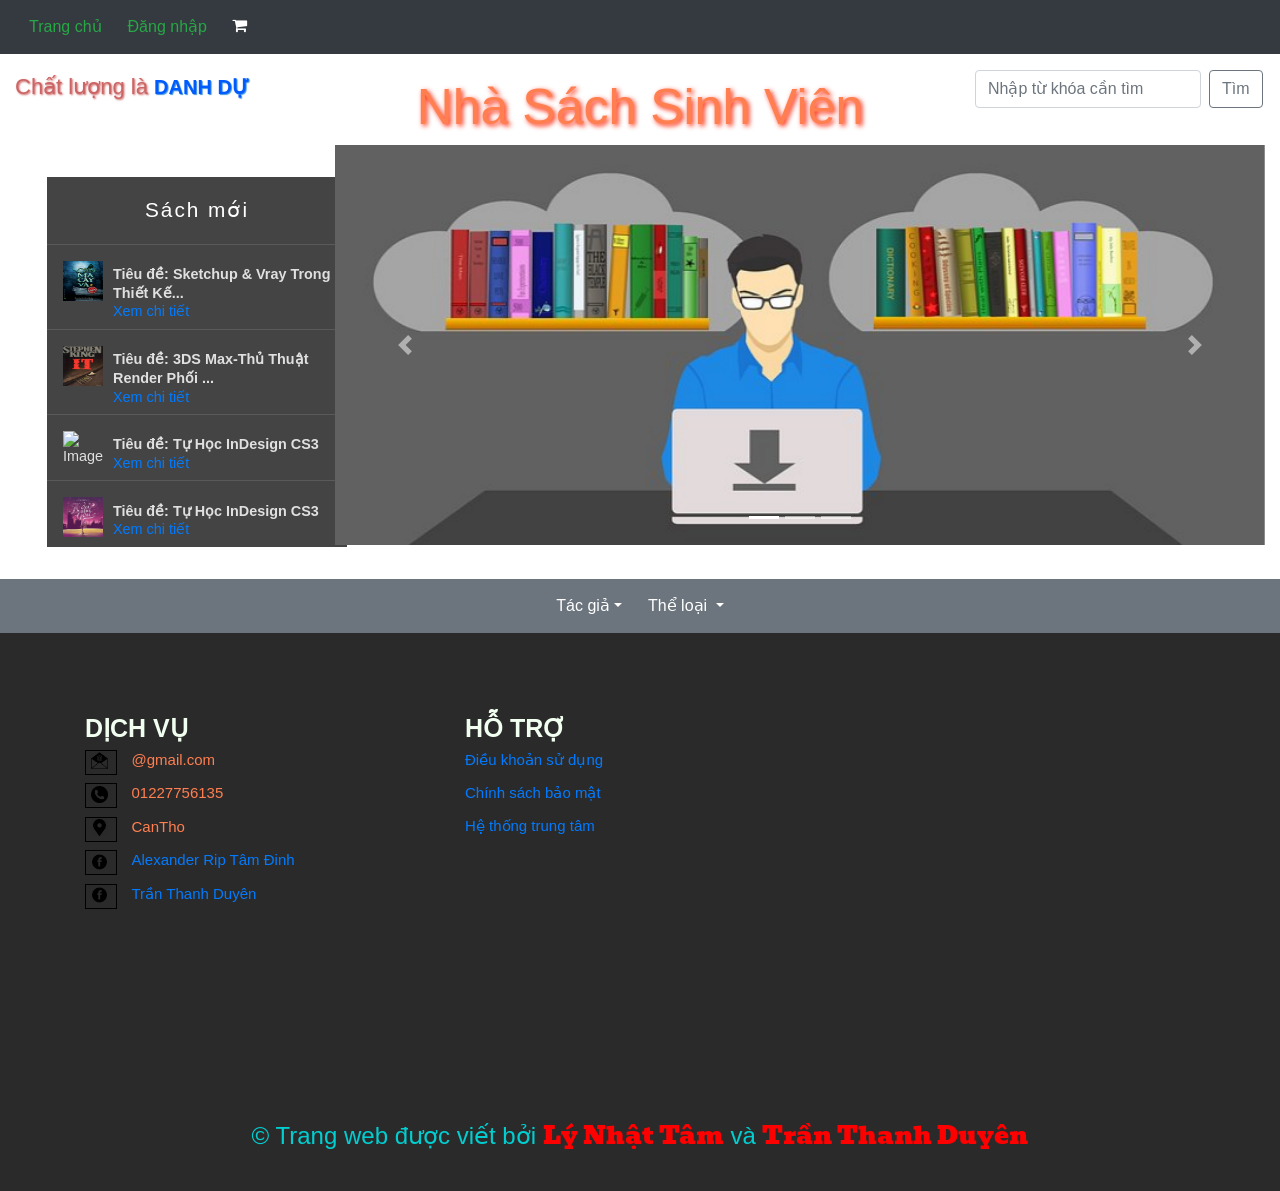
==== QuanLySach2/qlns/header-footer.html @ eb147ca7 "Chua xong" ====
<!DOCTYPE html>
<meta name="keywords" content="" />
<meta name="description" content="" />
<meta http-equiv="X-UA-Compatible" content="IE=edge">
<meta name="viewport" content="width=device-width, initial-scale=1, shrink-to-fit=no">
<!--vô hiệu hóa tính năng phóng to trên các thiết bị di động-->
<meta name="viewport" content="width=device-width, initial-scale=1, maximum-scale=1, user-scalable=no">
<link href="icon/haloween.ico" rel="shortcut icon" type="image/x-icon" />
<link href="CSS/bootstrap-theme.css" rel="stylesheet" />
<link href="CSS/bootstrap-theme.min.css" rel="stylesheet" />
<link rel="stylesheet" type="text/css" href="CSS/bootstrap.css">
<link rel="stylesheet" href="CSS/bootstrap.min.css"/>
<link href="CSS/style1.css" rel="stylesheet"/>
<link rel="stylesheet" type="text/css" href="CSS/font-awesome.css">
<link href="https://fonts.googleapis.com/css?family=Bevan|VT323" rel="stylesheet">
<link href="CSS/font-awesome.min.css" rel="stylesheet" type="text/css">
<html lang="en">
<head>
    <title>Alexander</title>
    <meta charset="utf-8" />
</head>
<body>
    <!--Header-->
    <nav class="navbar navbar-expand-md navbar-expand-lg navbar-expand-sm navbar-dark bg-dark fixed-top">    
        <ul class="nav my-2 my-lg-0">
          <li class="nav-item">
              <button type="button" class="btn btn-dark text-success" onclick="location.href='#'">
                Trang chủ
            </button>
        </li>

        <li class="nav-item">
          <button type="button" class="btn btn-dark text-success" data-toggle="modal" data-target="#exampleModal">
            Đăng nhập
        </button>
        </li>

        <li>
          <button class="btn w3view-cart" type="submit" name="submit">
            <i class="fa fa-shopping-cart"></i>
          </button>
          
        </li>

<div>
        
    
</div>
</ul>
</nav>
     
<div class="container-fluid">
    <div class="row">
        <div class="col-lg-3 col-md-3 col-  sm-3 ">
            <div id="chatluong">Chất lượng là <span id="danhdu">DANH DỰ</span></div>
        </div>
        <!--Cột ở giữa-->
        <div class="col-sm-6 col-lg-6 col-md-6">
            <div class="NhaSach">
                <div>Nhà Sách Sinh Viên</div>
            </div>
        </div>
        <div class="col-lg-3 col-sm-3 col-md-3">
            <form class="form-inline my-2 my-lg-0">
                <input class="form-control mr-sm-2" type="text" placeholder="Nhập từ khóa cần tìm">
                <button class="btn btn-outline-secondary my-2 my-sm-0" type="submit">Tìm</button>
            </form>
        </div>
    </div>
</div>

<!-- Carousel -->

<div class="container-fluid">
    <div class="row">
        <div class="col-md-3 col-sm-3 col-lg-3">
            <div id="section1">
        <div class="activity">
            <h1 class="item-header">Sách mới</h1>
        <div class="activity-list-update">
            <img src="image/kinhdi1.jpg" width="40" height="40" alt="Image"/>
            
                 <p><strong title="Sketchup &amp; Vray Trong Thiết Kế 1 Kiến Trúc">Tiêu đề: Sketchup &amp; Vray Trong Thiết Kế...</strong><br><a href="/Sach/XemChiTiet?masach=1">Xem chi tiết</a></p>
            
        </div>
        <div class="activity-list-update">
            <img src="image/kinhdi2.jpg" width="40" height="40" alt="Image"/>
            
                 <p><strong title="3DS Max-Thủ Thuật Render Phối Cảnh kiến Trúc Ban Ngày Và Đêm Với V-Ray 1.50 RC3">Tiêu đề: 3DS Max-Thủ Thuật Render Phối ...</strong><br><a href="/Sach/XemChiTiet?masach=2">Xem chi tiết</a></p>
            
        </div>
        <div class="activity-list-update">
            <img src="image/kinhdi3.jpg" width="40" height="40" alt="Image"/>
            
                <p><strong title="Tự Học InDesign CS3">Tiêu đề: Tự Học InDesign CS3</strong><br><a href="/Sach/XemChiTiet?masach=3">Xem chi tiết</a></p>
            <div class="clear"></div>
            
        </div>

        <div class="activity-list-update">
            <img src="image/tinhyeu1.jpg" width="40" height="40" alt="Image"/>
            
                <p><strong title="Tự Học InDesign CS3">Tiêu đề: Tự Học InDesign CS3</strong><br><a href="/Sach/XemChiTiet?masach=3">Xem chi tiết</a></p>
            <div class="clear"></div>
            
        </div>

        </div>        
    </div>
        </div>
        <div class="col-md-9 col-sm-9 col-lg-9">
                <div id="SLIDE" class="carousel slide" data-ride="carousel">
  <ol class="carousel-indicators">
    <li data-target="#SLIDE" data-slide-to="0" class="active"></li>
    <li data-target="#SLIDE" data-slide-to="1"></li>
    <li data-target="#SLIDE" data-slide-to="2"></li>
</ol>
<div class="carousel-inner">
    <div class="carousel-item active">
        <img class="d-block w-100" src="image/slide1.jpg" alt="First slide">
    </div>
    <div class="carousel-item">
      <img class="d-block w-100" src="image/slide2.jpg" alt="Second slide">
  </div>
  <div class="carousel-item">
      <img class="d-block w-100" src="image/slide3.jpg" alt="Third slide">
  </div>
</div>
<a class="carousel-control-prev" href="#SLIDE" data-slide="prev">
    <span class="carousel-control-prev-icon"></span>
</a>
<a class="carousel-control-next" href="#SLIDE" data-slide="next">
    <span class="carousel-control-next-icon"></span>
</a>
</div>
        </div>
    </div>
</div>  



<!-- EndCarousel -->

<!-- Dropdown -->
<nav class="navbar navbar-expand-md navbar-expand-lg navbar-expand-sm navbar-secondary bg-secondary justify-content-center">    
    <div class="btn-group" role="group" aria-label="Basic example">
      
      <button type="button" class="btn btn-secondary dropdown-toggle" data-toggle="dropdown">Tác giả</button>
      <ul class="dropdown-menu" role="menu">
        <li class="dropdown-header"><strong> Trong Nước </strong> </li>
        <li><a href="#" data-toggle="tooltip" title="Xuân Diệu"> Xuân Diệu  </a></li>
        <li><a href="#" data-toggle="tooltip" title="Huy Cận"> Huy Cận</a></li>
        <li><a href="#" data-toggle="tooltip" title="Xuân Quỳnh "> Xuân Quỳnh  </a></li>
        <li class="dropdown-header"><strong> Ngoài Nước</strong> </li>
        <li><a href="#" data-toggle="tooltip" title="Xuân Diệu"> JOHN  </a></li>
        <li><a href="#" data-toggle="tooltip" title="Xuân Diệu"> Ann </a></li>
    </ul>

    <div class="btn-group" role="group">
        <button id="btn1" type="button" class="btn btn-secondary dropdown-toggle" data-toggle="dropdown" aria-haspopup="true" aria-expanded="false">
          Thể loại
      </button>
      <div class="dropdown-menu" aria-labelledby="btn1">
          <a class="dropdown-item" href="#">Tình Yêu </a>
          <a class="dropdown-item" href="#">Kinh dị</a>
          <a class="dropdown-item" href="#">Trinh thám</a>
      </div>
  </div>

</div>
</nav>
<!-- EndDropdown -->

<!--EndHeader-->

<!--Footer-->

<div class="footer">
    <div class="container">
        <div class="row">
            <div class="col-lg-4 col-md-4 col-sm-4">
                <h1 id="text-footer">DỊCH VỤ</h1>
                <h1 class="title-footer"><i><img src="image/email.png" class="fiximage"></i>@gmail.com</h1>
                <h1 class="title-footer"><i><img src="image/phone.png" class="fiximage" /></i>01227756135</h1>
                <h1 class="title-footer"><i><img src="image/location.png" class="fiximage" /></i>CanTho</h1>
                <h1 class="title-footer"><i><img src="image/facebook.png" class="fiximage" /></i><a href="https://www.facebook.com/Alexander.NhatTam">Alexander Rip Tâm Đinh</a></h1>
                <h1 class="title-footer"><i><img src="image/facebook.png" class="fiximage" /></i><a href="https://www.facebook.com/profile.php?id=100006739788324">Trần Thanh Duyên</a></h1>
            </div>
            <div class="col-lg-3 col-md-3 col-sm-3">
                <h1 id="text-footer">HỖ TRỢ</h1>
                <h1 class="title-footer"><a href="#">Điều khoản sử dụng</a></h1>
                <h1 class="title-footer"><a href="#">Chính sách bảo mật</a></h1>
                <h1 class="title-footer"><a href="#">Hệ thống trung tâm</a></h1>
            </div>
            <div class="col-lg-5 col-md-5 col-sm-5">
                <div>
                    <iframe src="https://www.google.com/maps/embed?pb=!1m14!1m12!1m3!1d7857.657484955752!2d105.7696807219847!3d10.03098707131952!2m3!1f0!2f0!3f0!3m2!1i1024!2i768!4f13.1!5e0!3m2!1svi!2s!4v1522070233042" width="500" height="400" frameborder="0" style="border:0" allowfullscreen></iframe>
                </div>
            </div>
        </div>
        <div class="copy1">
            <center>
                <h4>
                    &copy; Trang web được viết bởi <span id="font1">Lý Nhật Tâm</span> và <span id="font1">Trần Thanh Duyên</span>
                </h4>
            </center>
        </div>

    </div>
</div>

<!-- Modal - Đăng nhập -->
<div class="container">
    <!-- Button trigger modal -->
    <div class="modal fade" id="exampleModal" tabindex="-1" role="dialog" aria-labelledby="exampleModalLabel" aria-hidden="true">
        <div class="modal-dialog" role="document">
            <div class="modal-content">
                <div class="modal-header">
                    <h5 class="modal-title" id="exampleModalLabel">Đăng nhập</h5>
                    <button type="button" class="close" data-dismiss="modal" aria-label="Close">
                        <span aria-hidden="true">&times;</span>
                    </button>
                </div>
                <div class="modal-body">
                    <form>
                        <div class="form-group">
                            <h5 class="text-primary">Số Điện Thoại</h5>
                            <input type="text" class="form-control" placeholder="Số Điện Thoại"></input>
                            <h5 class="text-primary">Mật khẩu</h5>
                            <input type="password" class="form-control" placeholder="Mật khẩu"></input>
                        </div>
                    </form> 
                    
                    
                </div>
                <div class="modal-footer">
                    <button type="button" class="btn btn-secondary" data-dismiss="modal">Đóng</button>
                    <button type="button" class="btn btn-primary">Đăng nhập</button>
                </div>
            </div>
        </div>
    </div>
</div>
<!-- EndModal Đăng nhập -->

<!--EndFooter-->
<script src="https://ajax.googleapis.com/ajax/libs/jquery/3.3.1/jquery.min.js"></script>
<script type="text/javascript" src="scripts/bootstrap.min.js"></script>
<script type="text/javascript" src="http://code.google.com/apis/gears/gears_init. js"></script>
<script type="text/javascript" src="scripts/bootstrap.js"></script>
<script type="text/javascript" src="https://ajax.googleapis.com/ajax/libs/jquery/1.11.1/jquery.min.js"></script>
<script src="https://cdnjs.cloudflare.com/ajax/libs/popper.js/1.12.9/umd/popper.min.js"></script>

</body>
</html>
---- QuanLySach2/qlns/CSS/style1.css ----
body {
    /*background-color: #B2C2D1;*/
    padding-top: 70px;
    background-color: #fff;
}

.mau{
    background-color:blueviolet;
}

.FullWidth{
    width:100%;
}

#chatluong{
    font-size:22px;
    color: #C66;
    text-shadow: 1px 1px 2px #C66;
}

#danhdu{
    font-size:20px;
    font-weight:200;
    font-weight:bold;
    color: #005bff;
    text-shadow: 1px 1px 1px #4294DE;
}

#rightHeader {
    float: right;
}

.NhaSach {
    font-size: 50px;
    color:coral;
    text-align:center;
    text-shadow: 2px 2px 5px #FF1F00;
}


.footer {
    padding: 5em 0 2em;
    background: #2b2a2a;
}

#text-footer{
    font-weight:bold;
    font-size:25px;
    color:honeydew;
}

.title-footer{
    color:coral;
    font-size:15px;
    margin-bottom: 15px;
}

.title-footer i {
    border: 1px solid black;
    padding: 0px 0px 6px 5px;
    margin-right: 1em;
}

.fiximage{
    width:7%;
    height:7%;
    padding-right: .5em;
}

.copy1{
    text-decoration:none;
    color:darkturquoise;
    font-weight:bold;

}

.fiximage1
{
    width: 170px;
    height: 240px;
    margin-left: 20px;
}

.border-bottom1
{
    border-bottom:2px solid #4294DE;
}

.Text-Topic h3{
    font-size: 30px;
    color:forestgreen;
    text-align:center;
    text-shadow: 1px 1px 2px #4294DE;
}

.Text-Topic h4{
    text-align:center;
}

.Text-Topic p{
    text-align:center;
}

.carousel-inner img {
  height: 400px;
}

#font1
{
    color: red;
    font-family: 'VT323', monospace;
    font-family: 'Bevan', cursive;
    font-size: 25px;
}

.w3view-cart 
{
    background: transparent;
    border: none;
    color: white;
}

.item-header, .item-footer {
  color: #fff;
  font-weight: 500;
  display: block;
  text-align: center;
  background: #444444;
  font-size: 1.3em;
  padding: 1em;
  letter-spacing: 2px;
  margin: 0;
  text-decoration: none; }

.activity {
  -webkit-box-sizing: border-box;
  -moz-box-sizing: border-box;
  box-sizing: border-box;
  background: #444444;
  width: 300px;

    }

  .activity .activity-list-update {
    padding: 6px;
    color: #e0e0e0;
    font-size: 0.9em;
    border-top: 1px solid #5a5a5a;
    line-height: 1.3em; }

    .activity .activity-list-update:hover {
      background: rgba(0, 0, 0, 0.1); }

      .activity p {
        position: relative;
        top: 1em; }

        .activity h2 {
            font-size: 1em;
            font-weight: 500;
            opacity: 0.5; }

            .activity img {
                float: left;
                margin: 10px; }


                .nivoSlider {
                    position: relative;
                    width: 100%;
                    height: auto;
                    overflow: hidden;
                }
#section1{
    webkit-box-sizing: border-box;
    -moz-box-sizing: border-box;
    box-sizing: border-box;
    padding: 2em;
    background: #fff;
    /* border-radius: 4px; */
    position: relative;
}
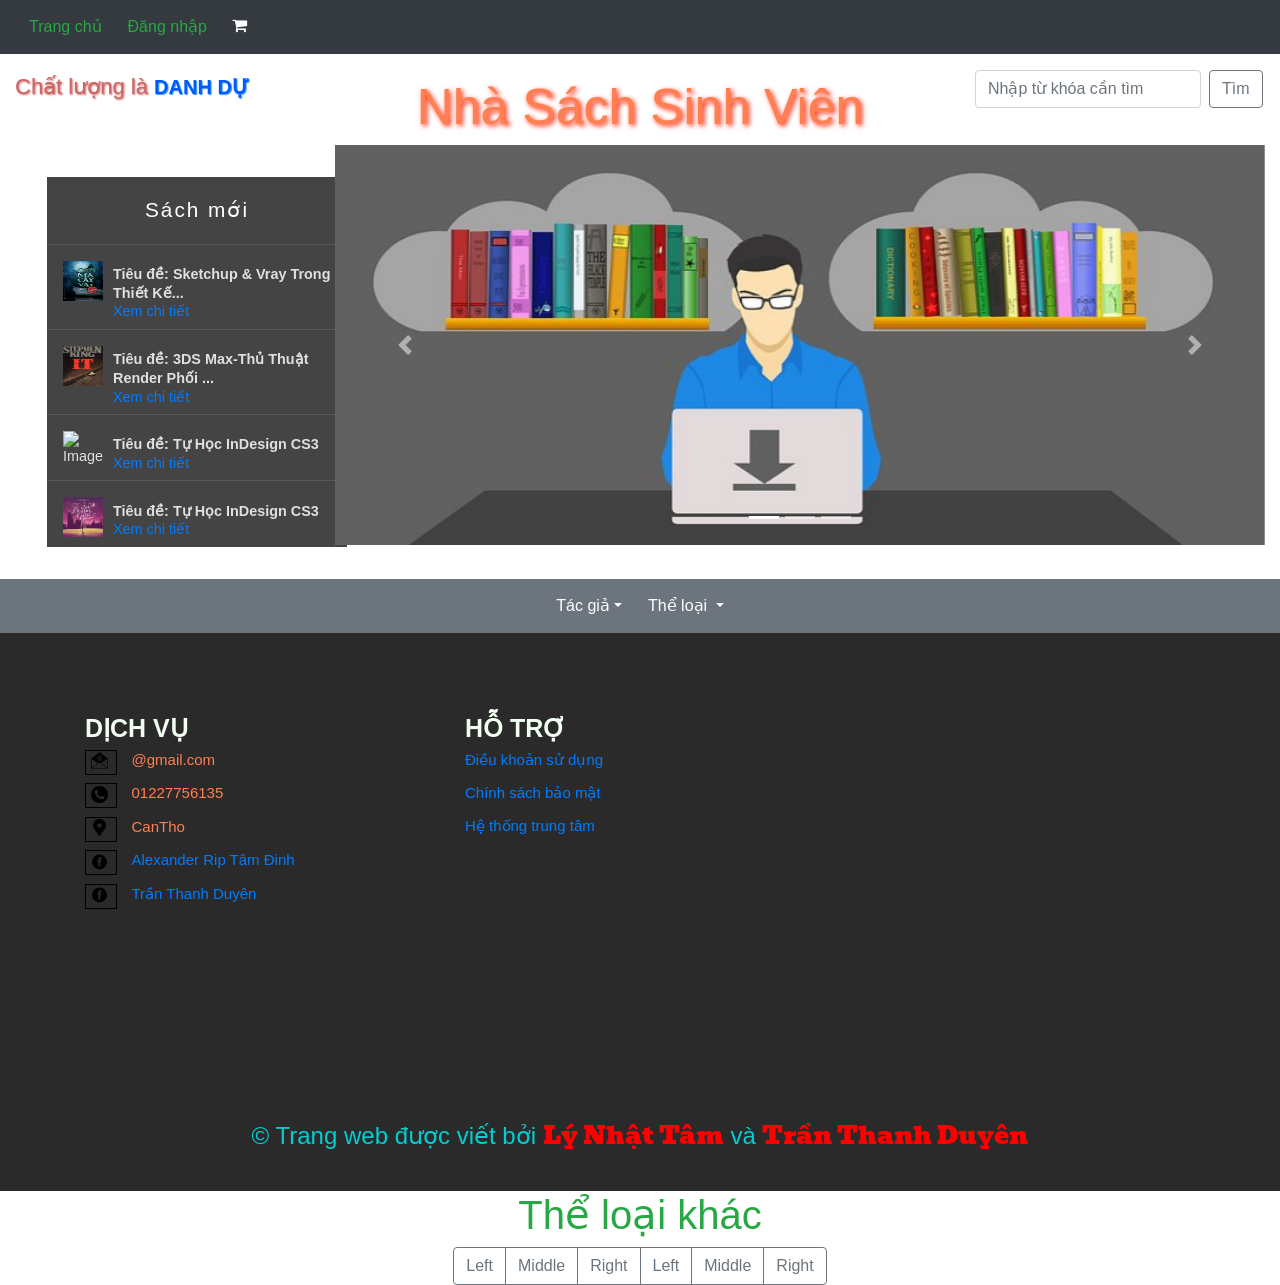
==== commit d74cef53: "Done project" ====
--- a/QuanLySach2/qlns/header-footer.html
+++ b/QuanLySach2/qlns/header-footer.html
@@ -241,6 +241,27 @@
         </div>
     </div>
 </div>
+
+<div class="container">
+    <div class="row justify-content-center">
+        
+            <h1 class="text-success">Thể loại khác</h1>
+        
+    </div>
+    <div class="row justify-content-center">
+        <div class="btn-group " role="group" aria-label="Basic example">
+          <button type="button" class="btn btn-outline-secondary">Left</button>
+          <button type="button" class="btn btn-outline-secondary">Middle</button>
+          <button type="button" class="btn btn-outline-secondary">Right</button>
+          <button type="button" class="btn btn-outline-secondary">Left</button>
+          <button type="button" class="btn btn-outline-secondary">Middle</button>
+          <button type="button" class="btn btn-outline-secondary">Right</button>
+      </div>   
+  </div>
+
+</div>
+
+
 <!-- EndModal Đăng nhập -->
 
 <!--EndFooter-->
